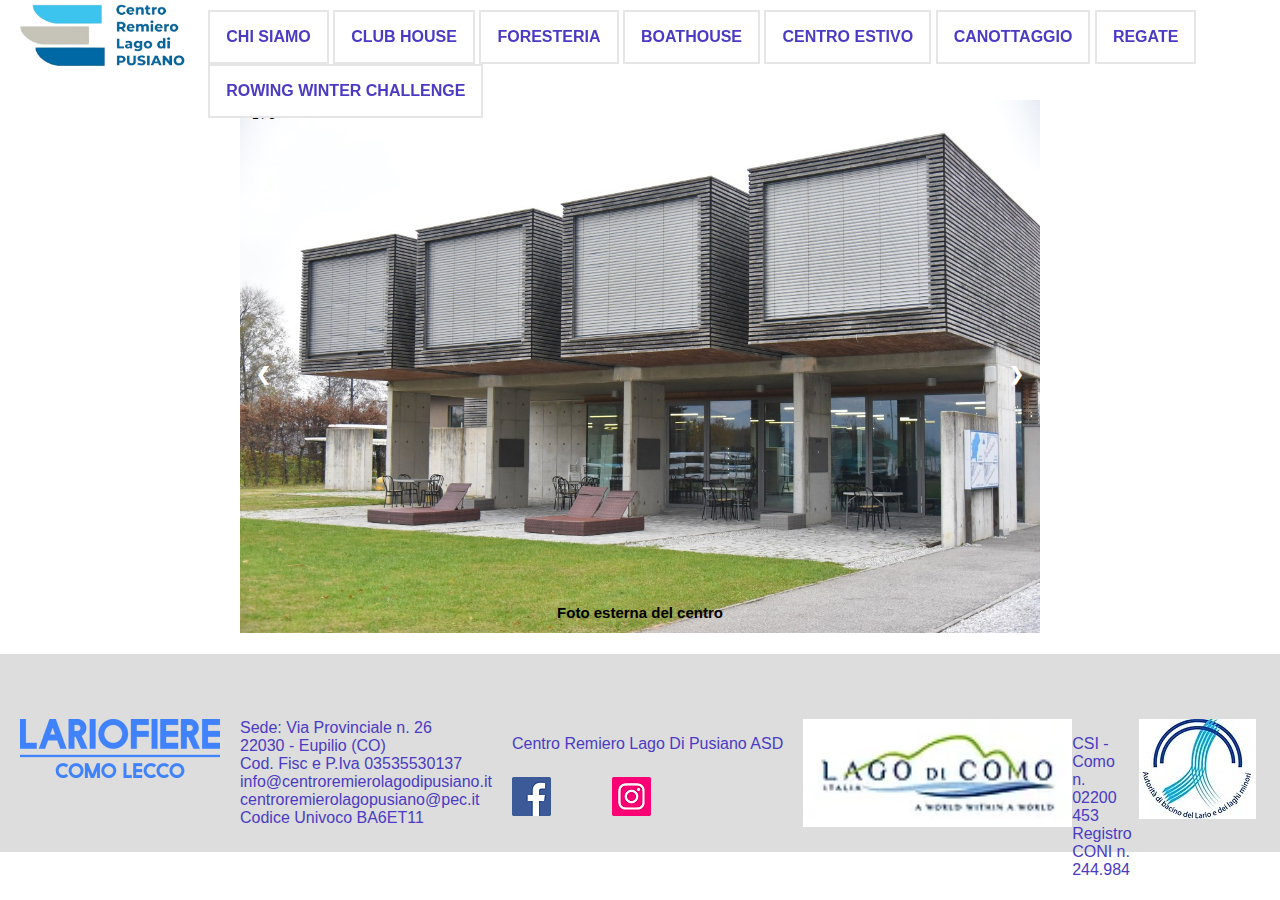
==== centro.html @ d40db776 "Aggiunta pagina storia.html e centro.html" ====
<!DOCTYPE html>
<html>

  <head>
    <title>
      CENTRO REMIERO
    </title>
    <link href="style.css" rel="stylesheet">
    <link rel="icon" type="image/x-icon" href="foto/logo1.png"/>

    <meta charset="utf-8">

  </head>
  <body>

    <div class="div-nav">

      <div class="div-titolo">
        <a href="index.html"><img src="foto/logo2.png" class="img-titolo"></a>
      </div>

      <div class="menu">
            
        <div class="dropdown">
          <button class="dropbtn">CHI SIAMO</button>
          <div class="dropdown-content">
            <a href="storia.html">STORIA</a>
            <a href="consiglio.html">IL CONSIGLIO</a>
            <a href="soci.html">I SOCI</a>
            <a href="contatti.html">CONTATTI</a>
          </div>
        </div>

        <div class="dropdown">
          <button class="dropbtn">CLUB HOUSE</button>
          <div class="dropdown-content">
            <a href="relax.html">ZONA RELAX</a>
            <a href="palestre.html">PALESTRE</a>
            <a href="didattica.html">AULA DIDATTICA</a>
            <a href="infereria.html">INFERMERIA</a>
          </div>
        </div>

        <div class="dropdown">
          <button class="dropbtn">FORESTERIA</button>
          <div class="dropdown-content">
            <a href="centro.html">CENTRO REMIERO</a>
            <a href="palazzo.html">PUSIANO - PALAZZO BEAUHARNAIS</a>
          </div>
        </div>

        <div class="dropdown">
          <button class="dropbtn">BOATHOUSE</button>
          <div class="dropdown-content">
            <a href="hangar.html">HANGAR BARCHE</a>
          </div>
        </div>

        <div class="dropdown">
          <button class="dropbtn">CENTRO ESTIVO</button>
          <div class="dropdown-content">
            <a href="centro.html">IL CENTRO DELL'ESTATE</a>
          </div>
        </div>

        <div class="dropdown">
          <button class="dropbtn">CANOTTAGGIO</button>
          <div class="dropdown-content">
            <a href="sezioni.html">SEZIONI</a>
            <a href="scuole.html">ATTIVITA' CON LE SCUOLE</a>
            <a href="corsi-canot.html">CORSI CANOTTAGGIO</a>
          </div>
        </div>

        <div class="dropdown">
          <button class="dropbtn">REGATE</button>
          <div class="dropdown-content">
            <a href="regate-n.html">REGATE NAZIONALI</a>
            <a href="regate-r.html">REGATE REGIONALI</a>
          </div>
        </div>

        <div class="dropdown">
          <button class="dropbtn"><a href="rowing.html" class="link-rowing">ROWING WINTER CHALLENGE</a></button>
        </div>

            
      </div>
            
    </div>


    <!-- Slideshow container -->
    <div class="slideshow-container">

  <!-- Full-width images with number and caption text -->
    <div class="mySlides fade">
      <div class="numbertext">1 / 3</div>
      <img src="foto/centro-1.jpg" style="width:100%">
      <div class="text">Foto esterna del centro</div>
    </div>
  
    <div class="mySlides fade">
      <div class="numbertext">2 / 3</div>
      <img src="foto/centro-2.jpg" style="width:100%">
      <div class="text">Pontile d'imbarco</div>
    </div>
  
    <div class="mySlides fade">
      <div class="numbertext">3 / 3</div>
      <img src="foto/centro-3.jpg" style="width:100%">
      <div class="text">Pontile d'imbarco</div>
    </div>
  
    <!-- Next and previous buttons -->
    <a class="prev" onclick="plusSlides(-1)">&#10094;</a>
    <a class="next" onclick="plusSlides(1)">&#10095;</a>
  </div>
  <br>
  
  <!-- The dots/circles -->
  <div style="text-align:center">
    <span class="dot" onclick="currentSlide(1)"></span>
    <span class="dot" onclick="currentSlide(2)"></span>
    <span class="dot" onclick="currentSlide(3)"></span>
  </div>




    
    <div class="div-footer" id="footer">
      
      <div class="df">

        <div class="div-f-img">
          <a href="https://www.lariofiere.it/" target="_blank">
            <img src="foto/logo-lario.webp">
          </a>
        </div>

        <div class="div-f-p">
          <p class="p-footer">
            Sede: Via Provinciale n. 26<br>
            22030 -  Eupilio (CO)<br>
            Cod. Fisc e P.Iva 03535530137<br>
            info@centroremierolagodipusiano.it<br>
            centroremierolagopusiano@pec.it<br>
            Codice Univoco BA6ET11<br>
          </p>
        </div>

        <div class="grid-footer">
          <div class="grid-p">
            <p>Centro Remiero Lago Di Pusiano ASD</p>
          </div>

          <div class="grid-fb">
            <a href="https://www.facebook.com/crlp2019/" target="_blank">
              <img src="foto/facebook.webp"> 
            </a>
          </div>

          <div class="grid-ig">
            <a href="https://www.instagram.com/crlp.canottaggio/?hl=it" target="_blank">
              <img src="foto/instagram.webp"> 
            </a>
          </div>

        </div>

       <div class="div-lago">
         <img src="foto/Logo Lago di Como.webp">
         <p>
           CSI - Como n.  02200 453<br>
           Registro CONI  n. 244.984
         </p>
       </div>

        <div class="div-brivio">
          <a href="https://www.autoritabacinolario.it/" target="_blank">
            <img src="foto/Brivio Colore x sito.webp">
          </a>
        </div>

        
      </div>
      
    </div>
    <script src="script.js"></script>
  </body>
</html>
---- style.css ----
html, body {
  height: 100%;
  width: 100%;
}

body {
  margin: 0%;
  font-family:'Franklin Gothic Medium', 'Arial Narrow', Arial, sans-serif;
  color: #4b3bc4;
  overflow-x: hidden;
}

.bg {
  /* scelta immagine bg */
  background-image: url("foto/foto-homepage.jpg");

  /* altezza deve essere 100% */
  height: 100%;

  /* per regolare la foto */
  background-position: center;
  background-repeat: no-repeat;
  background-size: cover;
}

.div-titolo {
  padding-left: 20px;
  float: left;
  padding-right: 20px;
}

.div-nav {
  position: fixed;
  top: 0;
  background-color: white;
  width: 100%;
  height: 80px;
  z-index: 1;
}

.img-titolo {
  height: 70px;
}

/* Dropdown bottone */
.dropbtn {
  padding: 16px;
  font-size: 16px;
  background-color: white;
  border: 2px solid #e6e6e6;
  color: #4b3bc4;
  font-weight: bold;
  font-family:'Franklin Gothic Medium', 'Arial Narrow', Arial, sans-serif;
}

/* posizone del contenuto del menu */
.dropdown {
  position: relative;
  display: inline-block;
  top: 10px;
}

/* Dropdown Content (Hidden di Default) */
.dropdown-content {
  display: none;
  position: absolute;
  background-color: #8ac0f0;
  min-width: 160px;
  box-shadow: 0px 8px 16px 0px rgba(0,0,0,0.2);
  z-index: 1;
}

/* Links dentro il dropdown */
.dropdown-content a {
  padding: 12px 16px;
  text-decoration: none;
  display: block;
  border-bottom: 1px solid #4b3bc4;
  color: #4b3bc4;
  font-weight: bold;
  font-family:'Franklin Gothic Medium', 'Arial Narrow', Arial, sans-serif;
}

/* cambio colore del dropdown links con hover */
.dropdown-content a:hover {
  background-color: #ddd;
}

/* mostra il dropdown menu con hover */
.dropdown:hover .dropdown-content {
  display: block;
}

/* cambia il colore di sfondo del bottone quando il contenuto del dropdown viene mostrato */
.dropdown:hover .dropbtn {
  background-color: #e6e6e6;
}

.link-rowing {
  color: #4b3bc4;;
  text-decoration: none;
  display: block;
}

.div-cit {
  display: grid;
  width: 50%;
  margin: auto;
}

.div-cit-testo {
  grid-column: 1;
  background-color: #ddd;
  display: flex;
  row-gap: 0;
  padding-left: 10px;
}

.div-cit-nome {
  grid-column: 1;
  background-color: #ddd;
  display: flex;
  row-gap: 0;
}

.div-cit-img {
  grid-column: 2;
  grid-row-start: 1;
  grid-row-end: span 2;
  display: flex;
  row-gap: 0;
}

.p-cit {
  width: 100%;
  text-align: right;
  padding-right: 10px;
}

@keyframes mov {
  0%   {left:0px; top:0px;}
  50%  {left:100%; top:0px;}
  100% {left:0px; top:0px;}
}

@keyframes colore {
  0%   {background-color: white; width:0px;}
  50%  {background-color: #8ac0f0; width:100%;}
  100% {background-color: white; width:0px;}
}

.img-barca {
  position: relative;
  width: 150px;
  animation-name: mov;
  animation-duration: 8s;
  animation-iteration-count: infinite;
}

.div-anim {
  width: 86%;
  margin-top: 20px;
}

.div-col {
  width: 100px;
  height: 50px;
  background-color: white;
  position: relative;
  animation-name: colore;
  animation-duration: 8s;
  animation-iteration-count: infinite;
}

.div-footer {
  background-color: #ddd;
  height: 22%;
  width:100%;
  float: left;
  align-content: center;
  justify-content: center;
  z-index: 1;
}

.df {
  position: relative;
  top: 20px;
  left: 20px;
  display: flex;
}

.div-f-img {
  float: left;
  height: 100%;
  display: flex;
}

.div-f-p {
  float: left;
  margin: 0px;
  left: 10px;
  position: relative;
  display: flex;
}

.p-footer {
  margin: 0px;
  left: 10px;
  position: relative;
}

.grid-footer {
  display: grid;
  position: relative;
  left: 40px;
  grid-template-columns: 100px;
  float: left;
}

.grid-p {
  display: flex;
  grid-row: 1;
  grid-column-start: 1;
  grid-column-end: span 2;
  text-align: center;
}

.grid-fb {
  grid-column: 1;
  grid-row: 2;
}

.grid-ig {
  grid-column: 2;
  grid-row: 2;
}

.div-lago {
  float: left;
  position: relative;
  left: 60px;
  display: flex;
}

.div-brivio {
  display: flex;
  position: relative;
  left: 80px;
}

* {box-sizing:border-box}

/* Slideshow container */
.slideshow-container {
  top: 100px;
  max-width: 800px;
  position: relative;
  margin: auto;
}

/* Hide the images by default */
.mySlides {
  display: none;
}

/* Next & previous buttons */
.prev, .next {
  cursor: pointer;
  position: absolute;
  top: 50%;
  width: auto;
  margin-top: -22px;
  padding: 16px;
  color: white;
  font-weight: bold;
  font-size: 18px;
  transition: 0.6s ease;
  border-radius: 0 3px 3px 0;
  user-select: none;
}

/* Position the "next button" to the right */
.next {
  right: 0;
  border-radius: 3px 0 0 3px;
}

/* On hover, add a black background color with a little bit see-through */
.prev:hover, .next:hover {
  background-color: rgba(0,0,0,0.8);
}

/* Caption text */
.text {
  color: black;
  font-weight: bold;
  font-size: 15px;
  padding: 8px 12px;
  position: absolute;
  bottom: 8px;
  width: 100%;
  text-align: center;
}

/* Number text (1/3 etc) */
.numbertext {
  color: black;
  font-size: 12px;
  padding: 8px 12px;
  position: absolute;
  top: 0;
}

/* The dots/bullets/indicators */
.dot {
  cursor: pointer;
  height: 15px;
  width: 15px;
  margin: 0 2px;
  background-color: #bbb;
  border-radius: 50%;
  display: inline-block;
  transition: background-color 0.6s ease;
}

.active, .dot:hover {
  background-color: #717171;
}

/* Fading animation */
.fade {
  animation-name: fade;
  animation-duration: 1.5s;
}

@keyframes fade {
  from {opacity: .4}
  to {opacity: 1}
}

#footer {
  position: relative;
  top: 80px;
}

.bg-2 {
  /* scelta immagine bg */
  background-image: url("foto/foto-lago.jpg");

  /* altezza deve essere 100% */
  height: 100%;

  /* per regolare la foto */
  background-position: center;
  background-repeat: no-repeat;
  background-size: cover;
}

.btn {
  padding: 16px;
  font-size: 16px;
  background-color: white;
  border: 2px solid #e6e6e6;
  color: #4b3bc4;
  font-weight: bold;
  font-family:'Franklin Gothic Medium', 'Arial Narrow', Arial, sans-serif;
  z-index: 1;
  position: relative;
  top: 70%;
  left: 45%;
}

.btn:hover {
  background-color: #e6e6e6;
}

.h1-storia {
  left: 45%;
  top: 50%;
  position: relative;
}

.div-testo {
  position: relative;
  margin-left: 20%;
  margin-right: 20%;
  background-color: #ddd;
  top: 0;
  bottom: 0;
}

.p-storia {
  padding: 5%;
  font-size: 20px;
}

.img-2 {
  position: relative;
  margin-left: 20%;
  width: 50%;
}
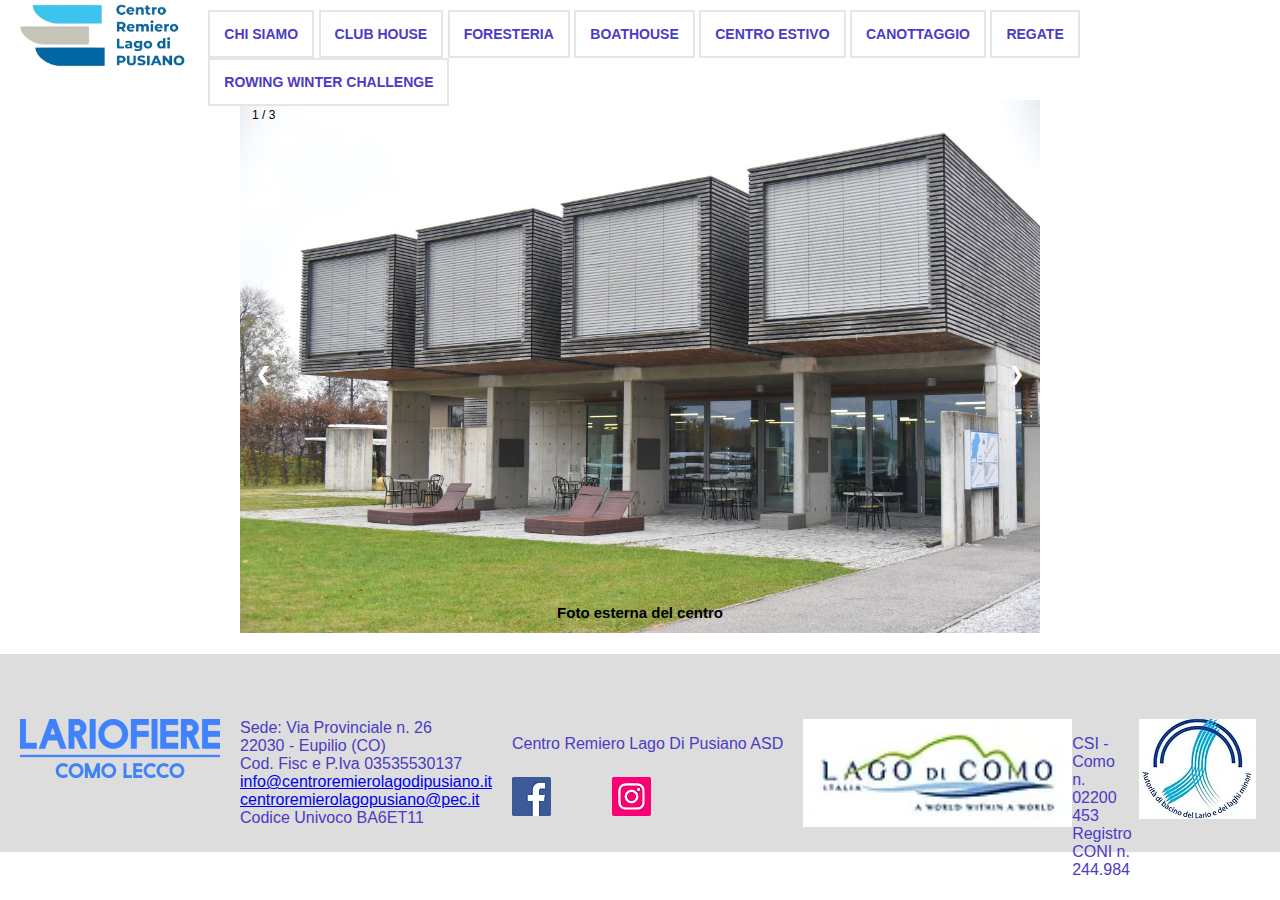
==== commit 6ffd5292: "inserimento link diretti alle mail/tel" ====
--- a/centro.html
+++ b/centro.html
@@ -144,8 +144,8 @@
             Sede: Via Provinciale n. 26<br>
             22030 -  Eupilio (CO)<br>
             Cod. Fisc e P.Iva 03535530137<br>
-            info@centroremierolagodipusiano.it<br>
-            centroremierolagopusiano@pec.it<br>
+            <a href="mailto:info@centroremierolagodipusiano.it">info@centroremierolagodipusiano.it</a><br>
+            <a href="mailto:centroremierolagopusiano@pec.it">centroremierolagopusiano@pec.it</a><br>
             Codice Univoco BA6ET11<br>
           </p>
         </div>
--- a/style.css
+++ b/style.css
@@ -34,8 +34,8 @@
   top: 0;
   background-color: white;
   width: 100%;
-  height: 80px;
-  z-index: 1;
+  height: 10%;
+  z-index: 2;
 }
 
 .img-titolo {
@@ -44,8 +44,8 @@
 
 /* Dropdown bottone */
 .dropbtn {
-  padding: 16px;
-  font-size: 16px;
+  padding: 14px;
+  font-size: 14px;
   background-color: white;
   border: 2px solid #e6e6e6;
   color: #4b3bc4;
@@ -398,4 +398,155 @@
   position: relative;
   margin-left: 20%;
   width: 50%;
-}+}
+
+.div-cont {
+  width: 100%;
+  top: 10%;
+  position: relative;
+}
+
+.div-cont-2 {
+  width: 50%;
+  margin: auto;
+  background-color: #ddd;
+  padding: 2%;
+  height: fit-content;
+}
+
+.btn-2 {
+  padding: 16px;
+  font-size: 16px;
+  background-color: white;
+  border: 2px solid #e6e6e6;
+  color: #4b3bc4;
+  font-weight: bold;
+  font-family:'Franklin Gothic Medium', 'Arial Narrow', Arial, sans-serif;
+}
+
+.btn-2:hover {
+  background-color: #e6e6e6;
+}
+
+.div-rowing {
+  display: grid;
+}
+
+.div1 {
+  grid-row: 1;
+  grid-column: 1;
+}
+
+.div2 {
+  grid-row: 1;
+  grid-column: 2;
+}
+
+.div-3 {
+  grid-row: 2;
+  grid-column: 1;
+}
+
+.div-albo {
+  margin: auto;
+  width: 20%;
+}
+
+.grid-soci {
+  display: grid;
+  align-items: center;
+  justify-content: center;
+  gap: 25px;
+}
+
+.img1 {
+  grid-row: 1;
+  grid-column: 1;
+}
+
+.img2 {
+  grid-row: 1;
+  grid-column: 3;
+}
+
+.img3 {
+  grid-row: 1;
+  grid-column: 2;
+}
+
+.img4 {
+  grid-row: 2;
+  grid-column: 1;
+}
+
+.img5 {
+  grid-row: 2;
+  grid-column: 2;
+}
+
+.img6 {
+  grid-row: 2;
+  grid-column: 3;
+}
+
+.img7 {
+  grid-row: 3;
+  grid-column: 1;
+}
+
+.img8 {
+  grid-row: 3;
+  grid-column: 2;
+}
+
+.img9 {
+  grid-row: 3;
+  grid-column: 3;
+}
+
+.img10 {
+  grid-row: 4;
+  grid-column: 1;
+}
+
+.img11 {
+  grid-row: 1;
+  grid-column: 1;
+}
+
+.img12 {
+  grid-row: 1;
+  grid-column: 2;
+}
+
+.img13 {
+  grid-row: 1;
+  grid-column: 3;
+}
+
+.div-cookie {
+  width: 60%;
+  margin: 18%;
+  background-color: #e6e6e6;
+  padding: 2%;
+  top: 50%;
+  position: fixed;
+  z-index: 1;
+}
+
+.p-cookie {
+  text-align: justify;
+}
+
+.div-btn-cookie {
+  float: right;
+}
+
+.span-acc {
+  color: green;
+  margin-right: 2%;
+}
+
+.span-non-acc {
+  color: red;
+}
